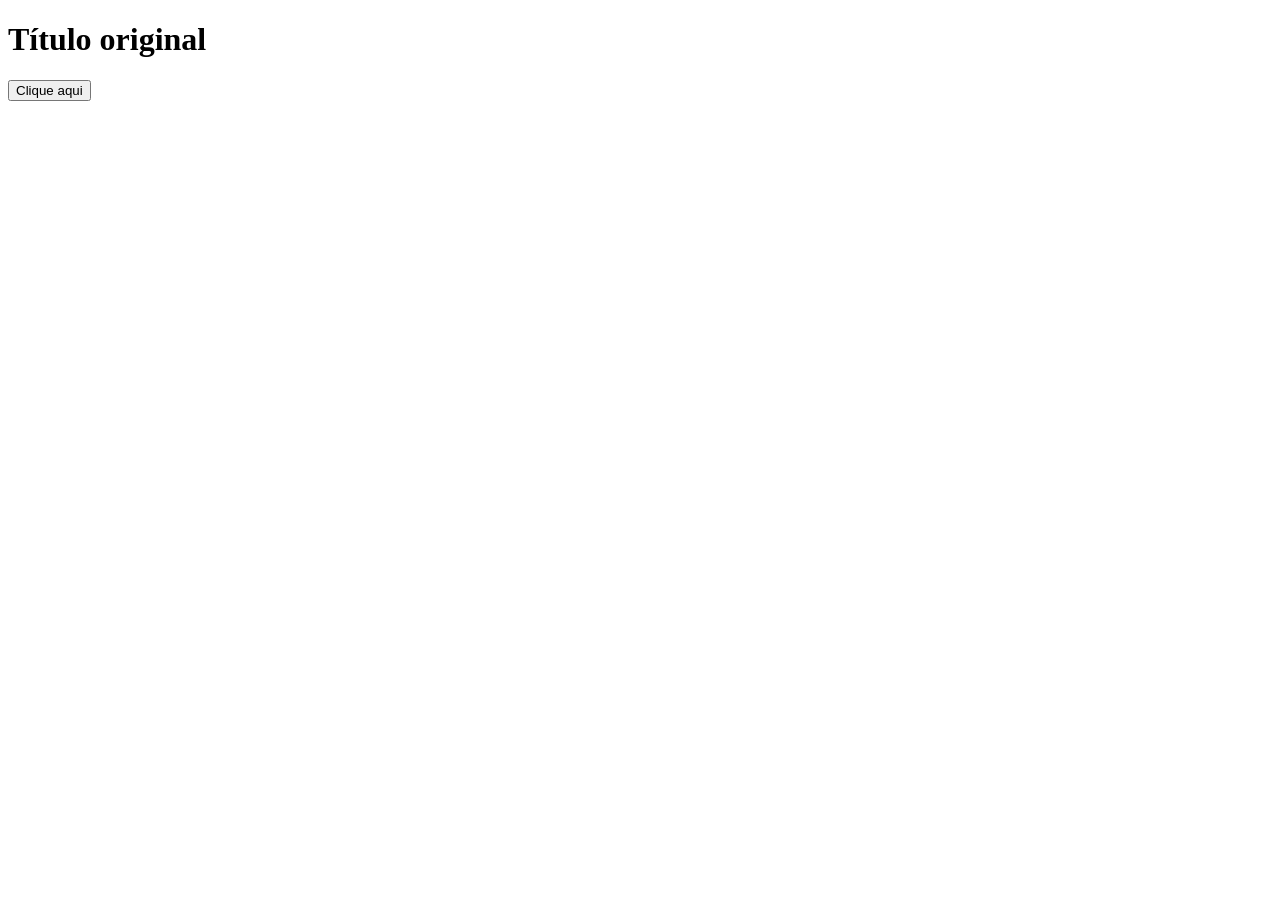
==== praticas/exe11/index.html @ 9b333647 "commit" ====
<!DOCTYPE html>
<html lang="en">
<head>
    <meta charset="UTF-8">
    <meta name="viewport" content="width=device-width, initial-scale=1.0">
    <title>Document</title>
</head>
<body>
   <h1 id="titulo">Título original</h1>
   <button id="botao" onclick="clicou()">Clique aqui</button>

    <script src="script.js"></script>
</body>
</html>
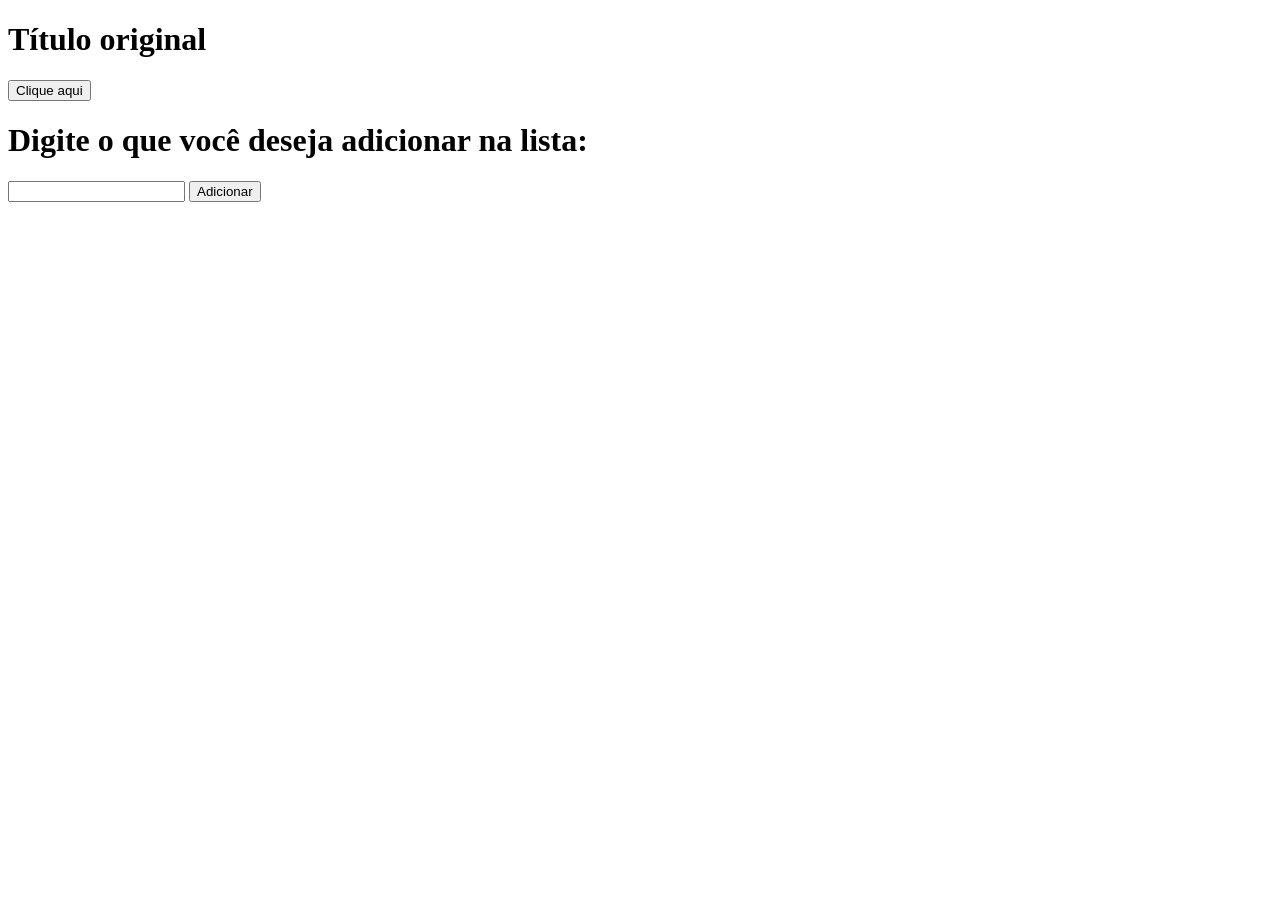
==== commit d88f1d17: "commit" ====
--- a/praticas/exe11/index.html
+++ b/praticas/exe11/index.html
@@ -9,6 +9,15 @@
    <h1 id="titulo">Título original</h1>
    <button id="botao" onclick="clicou()">Clique aqui</button>
 
+   <h1>Digite o que você deseja adicionar na lista: </h1>
+
+   <ul id="lista">
+
+   </ul>
+
+   <input type="text" id="input">
+   <button id="add">Adicionar</button>
+
     <script src="script.js"></script>
 </body>
 </html>
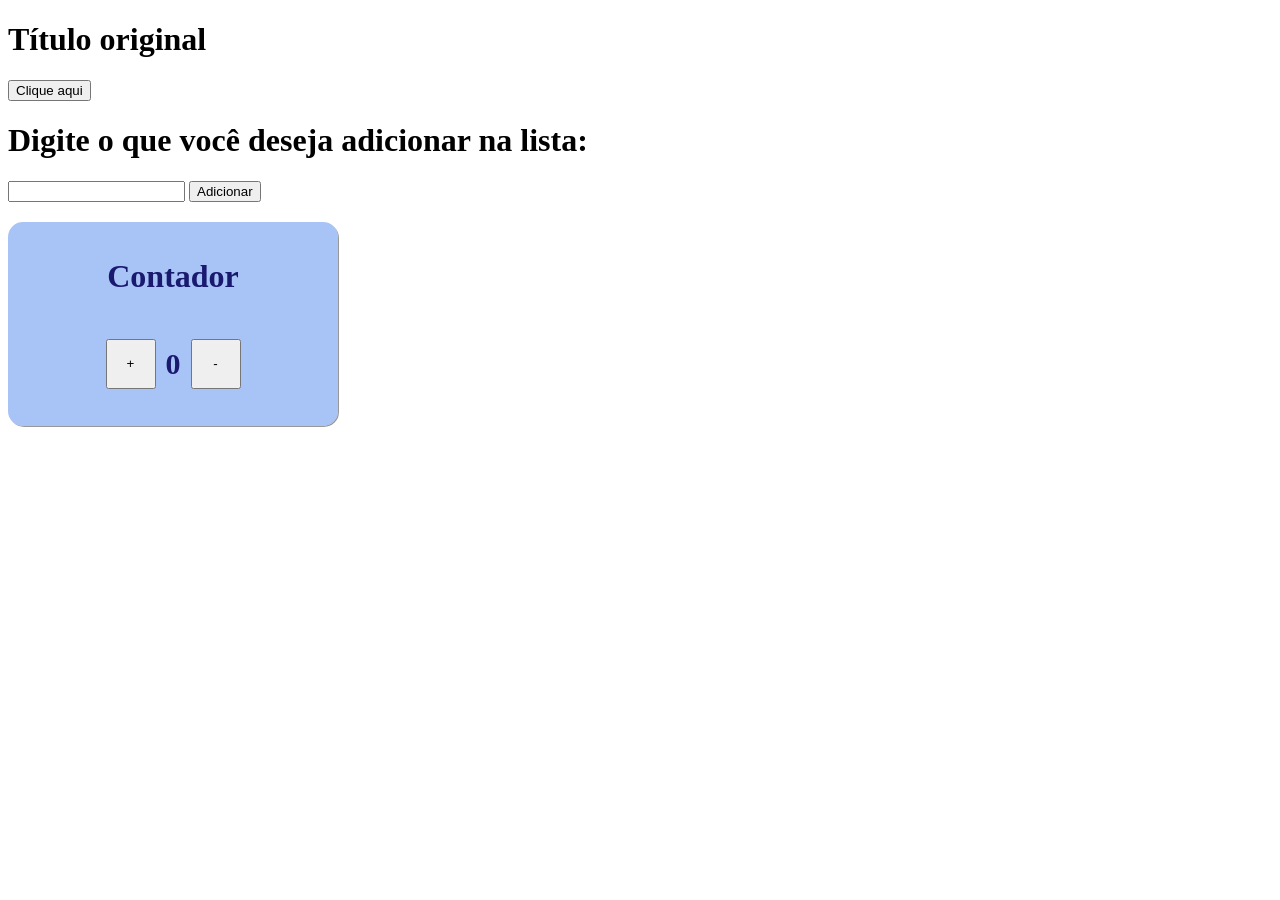
==== commit fb3da465: "commit" ====
--- a/praticas/exe11/index.html
+++ b/praticas/exe11/index.html
@@ -5,18 +5,58 @@
     <meta name="viewport" content="width=device-width, initial-scale=1.0">
     <title>Document</title>
 </head>
+<style>
+    div.cont{
+        background-color: rgba(100, 148, 237, 0.555);
+        border-radius: 15px;
+        padding: 15px;
+        margin-right: auto;
+        margin-top: 20px;
+        width: 300px;
+        box-shadow: 1px 1px rgba(0, 0, 0, 0.404);
+    }
+
+    div.calculadora{
+        display: flex;
+        flex-direction: row;
+        gap: 10px;
+        align-items: center;
+        justify-content: center;
+    }
+
+    div.cont h1, p{
+        color: midnightblue;
+        text-align: center;
+    }
+
+    div.cont p{
+        font-size: 30px;
+        font-weight: bold;
+    }
+
+    div.calculadora button{
+        width: 50px;
+        height: 50px;
+    }
+</style>
 <body>
    <h1 id="titulo">Título original</h1>
    <button id="botao" onclick="clicou()">Clique aqui</button>
 
    <h1>Digite o que você deseja adicionar na lista: </h1>
-
-   <ul id="lista">
-
-   </ul>
-
+   <ul id="lista"></ul>
    <input type="text" id="input">
    <button id="add">Adicionar</button>
+
+
+    <div class="cont">
+        <h1>Contador</h1>
+        <div class="calculadora">
+            <button id="mais">+</button>
+            <p id="contador">0</p>
+            <button id="menos">-</button>
+        </div>
+    </div>
 
     <script src="script.js"></script>
 </body>
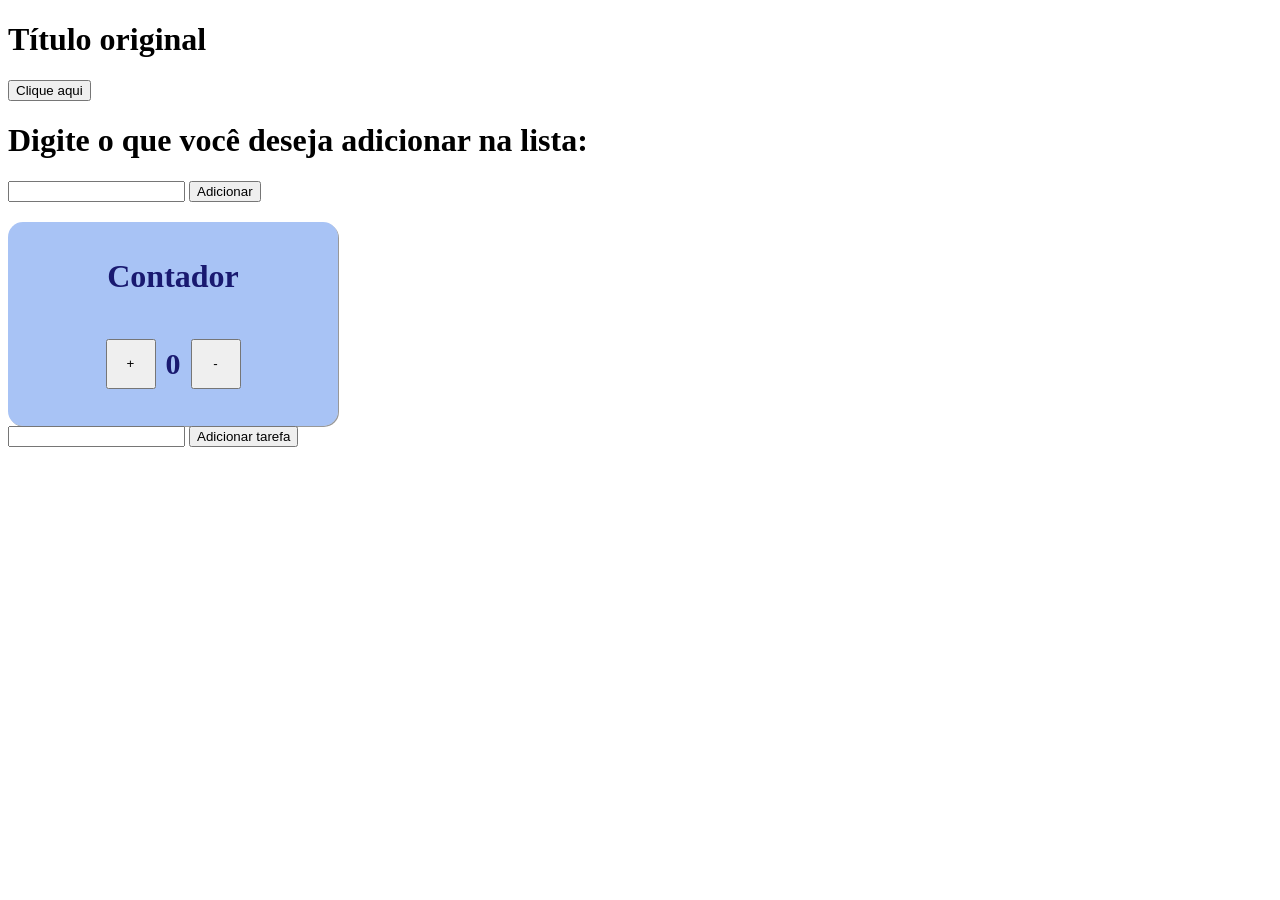
==== commit 437dd848: "commit" ====
--- a/praticas/exe11/index.html
+++ b/praticas/exe11/index.html
@@ -58,6 +58,12 @@
         </div>
     </div>
 
+
+    <input type="text" id="tarefa">
+    <button id="adicionar">Adicionar tarefa</button>
+
+    <ul id="listaTarefas"></ul>
+
     <script src="script.js"></script>
 </body>
 </html>
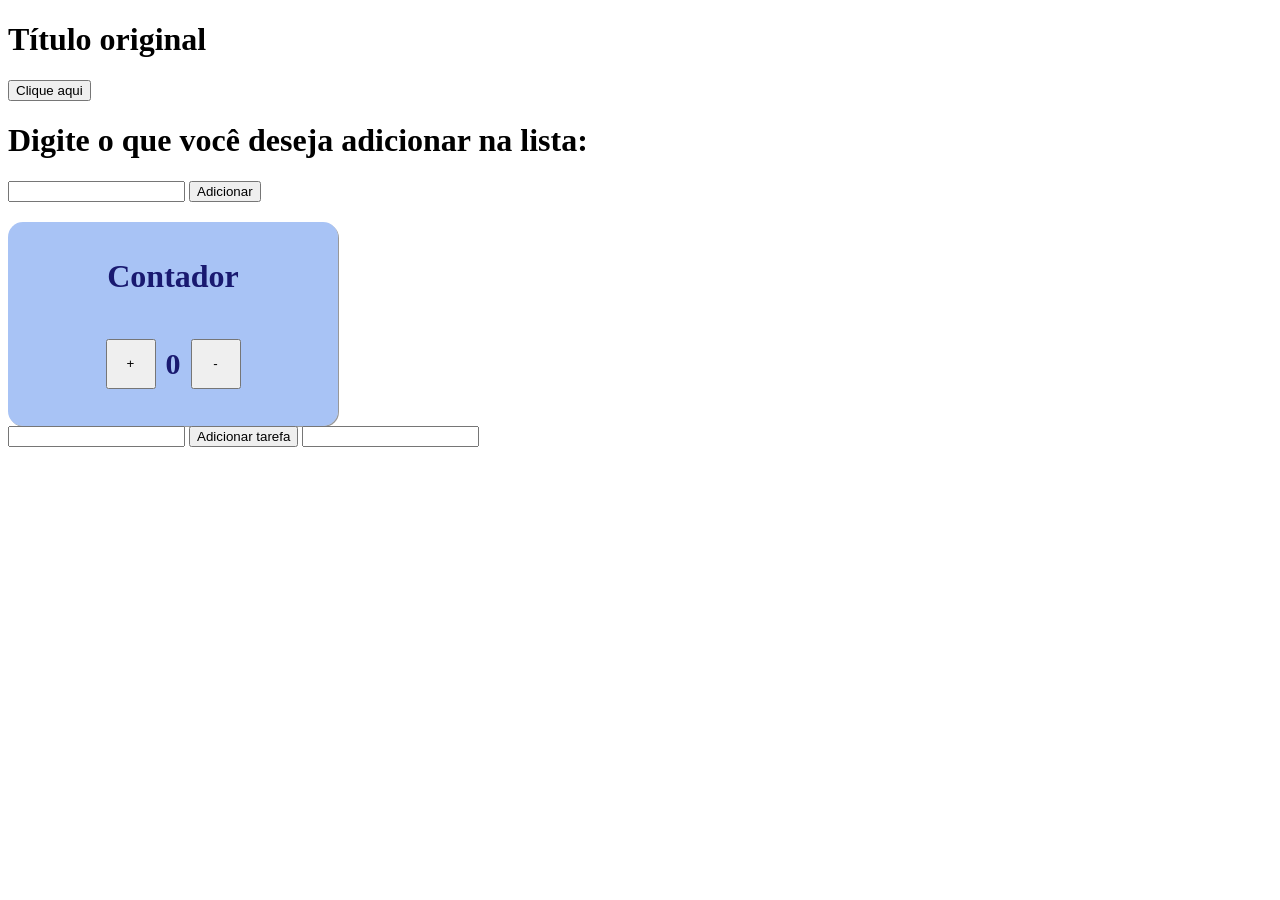
==== commit f07bff9e: "commit" ====
--- a/praticas/exe11/index.html
+++ b/praticas/exe11/index.html
@@ -61,6 +61,7 @@
 
     <input type="text" id="tarefa">
     <button id="adicionar">Adicionar tarefa</button>
+    <input type="text">
 
     <ul id="listaTarefas"></ul>
 
